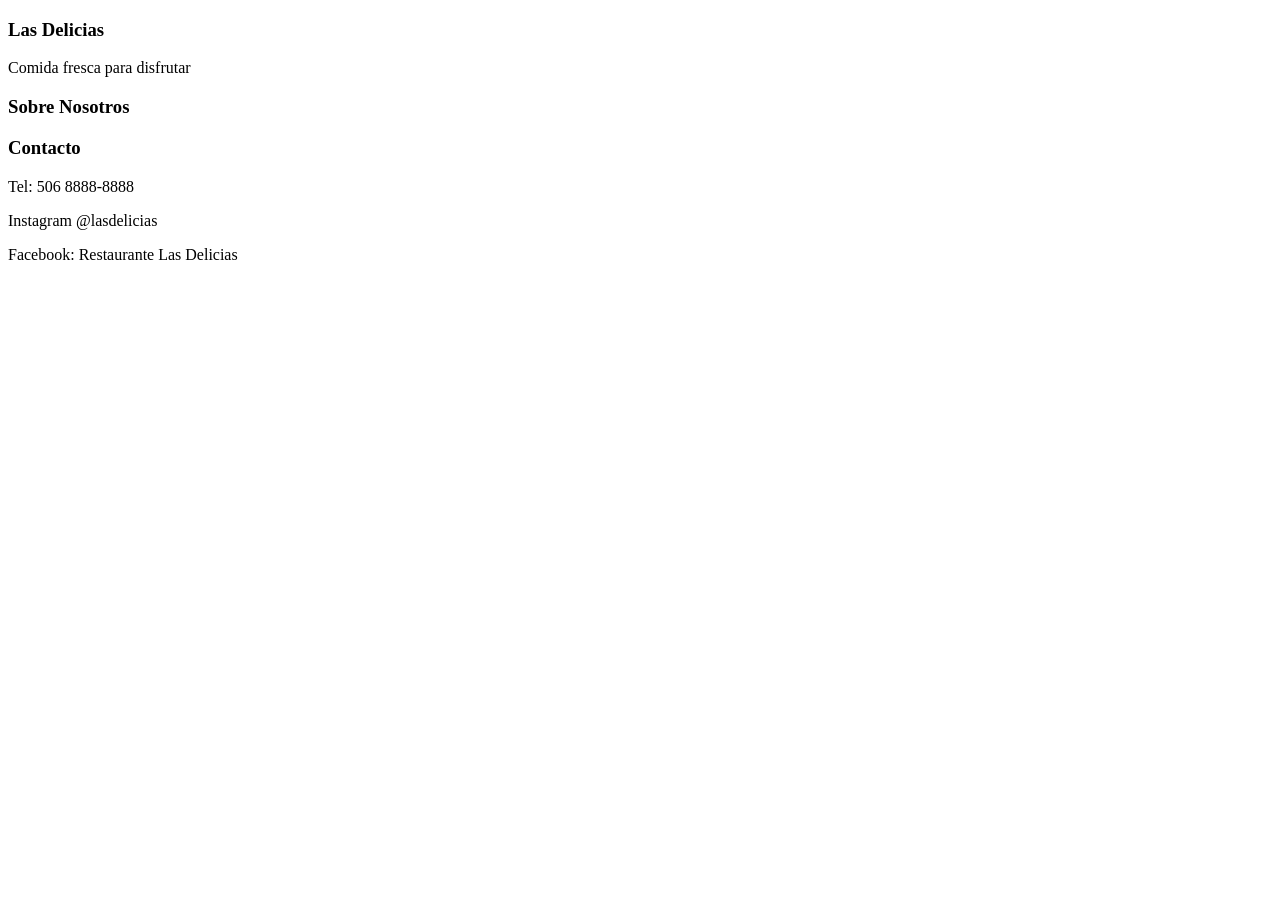
==== pages/aboutus.html @ 54802eeb "Se agregó el footer de la página principal" ====
<!DOCTYPE html>
<html lang="en">
<head>
    <meta charset="UTF-8">
    <meta name="viewport" content="width=device-width, initial-scale=1.0">
    <title>SobreNosotros</title>
</head>
<body>
    
    
    <footer class="footer">

        <div class="footer-section-1">
            <h3>Las Delicias</h3>
            <p>Comida fresca para disfrutar</p>
        </div>

        <div class="footer-section-2">
            <h3>Sobre Nosotros</h3>
            <a href=""></a>
        </div>

        <div class="footer-section-3">
            <h3>Contacto</h3>
            <p>Tel: 506 8888-8888</p>
            <p>Instagram @lasdelicias</p>
            <p>Facebook: Restaurante Las Delicias</p>
        </div>
    </footer>
</body>
</html>
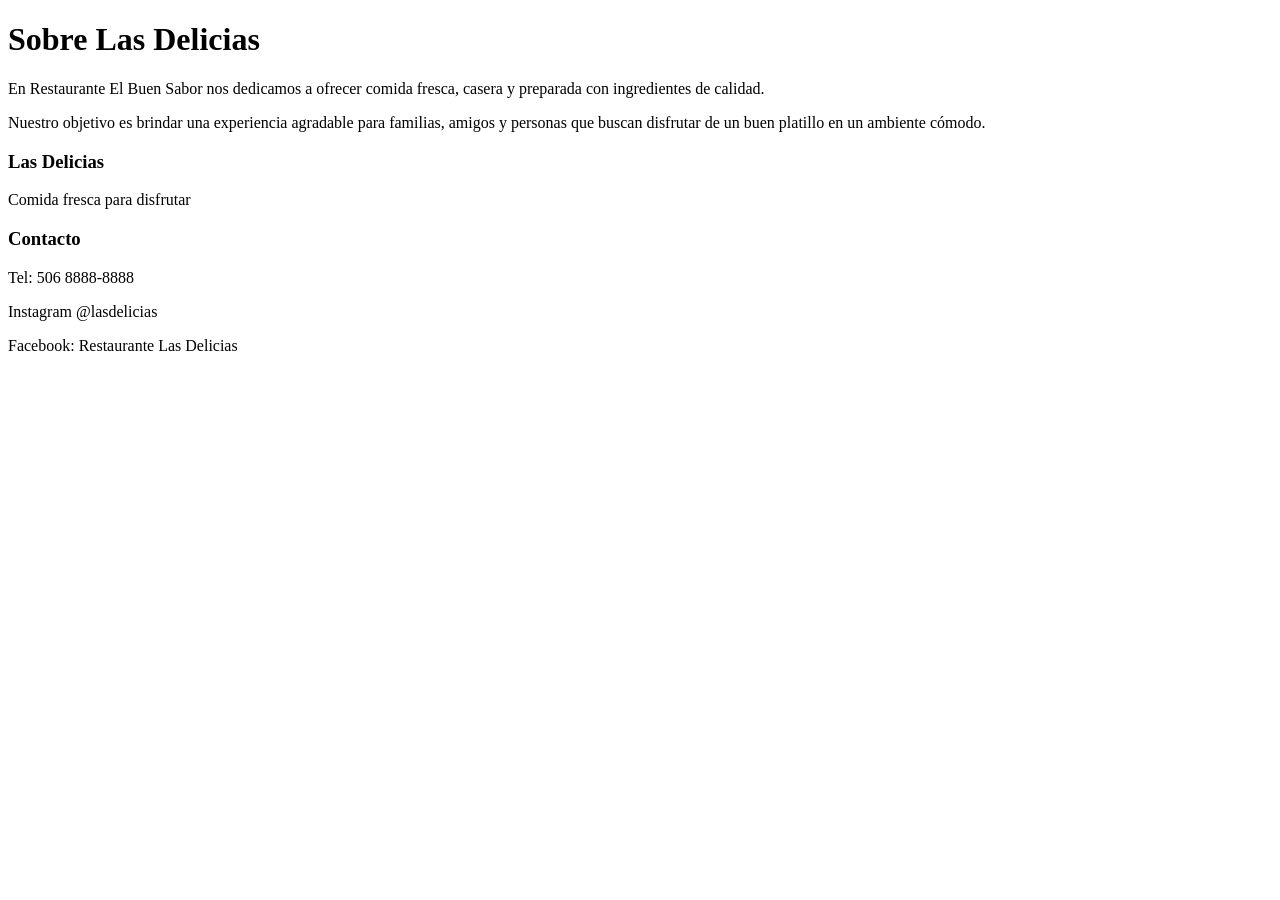
==== commit 069be76b: "Se eliminó una parte del footer que no correspondía" ====
--- a/pages/aboutus.html
+++ b/pages/aboutus.html
@@ -1,31 +1,39 @@
-<!DOCTYPE html>
+<!doctype html>
 <html lang="en">
-<head>
-    <meta charset="UTF-8">
-    <meta name="viewport" content="width=device-width, initial-scale=1.0">
+  <head>
+    <meta charset="UTF-8" />
+    <meta name="viewport" content="width=device-width, initial-scale=1.0" />
     <title>SobreNosotros</title>
-</head>
-<body>
-    
-    
+  </head>
+  <body>
+    <head> </head>
+
+    <div class="">
+      <h1>Sobre Las Delicias</h1>
+
+      <p>
+        En Restaurante El Buen Sabor nos dedicamos a ofrecer comida fresca,
+        casera y preparada con ingredientes de calidad.
+      </p>
+
+       <p>
+        Nuestro objetivo es brindar una experiencia agradable para familias,
+        amigos y personas que buscan disfrutar de un buen platillo en un ambiente cómodo.
+      </p>
+    </div>
+
     <footer class="footer">
+      <div class="footer-section-1">
+        <h3>Las Delicias</h3>
+        <p>Comida fresca para disfrutar</p>
+      </div>
 
-        <div class="footer-section-1">
-            <h3>Las Delicias</h3>
-            <p>Comida fresca para disfrutar</p>
-        </div>
-
-        <div class="footer-section-2">
-            <h3>Sobre Nosotros</h3>
-            <a href=""></a>
-        </div>
-
-        <div class="footer-section-3">
-            <h3>Contacto</h3>
-            <p>Tel: 506 8888-8888</p>
-            <p>Instagram @lasdelicias</p>
-            <p>Facebook: Restaurante Las Delicias</p>
-        </div>
+      <div class="footer-section-3">
+        <h3>Contacto</h3>
+        <p>Tel: 506 8888-8888</p>
+        <p>Instagram @lasdelicias</p>
+        <p>Facebook: Restaurante Las Delicias</p>
+      </div>
     </footer>
-</body>
-</html>+  </body>
+</html>
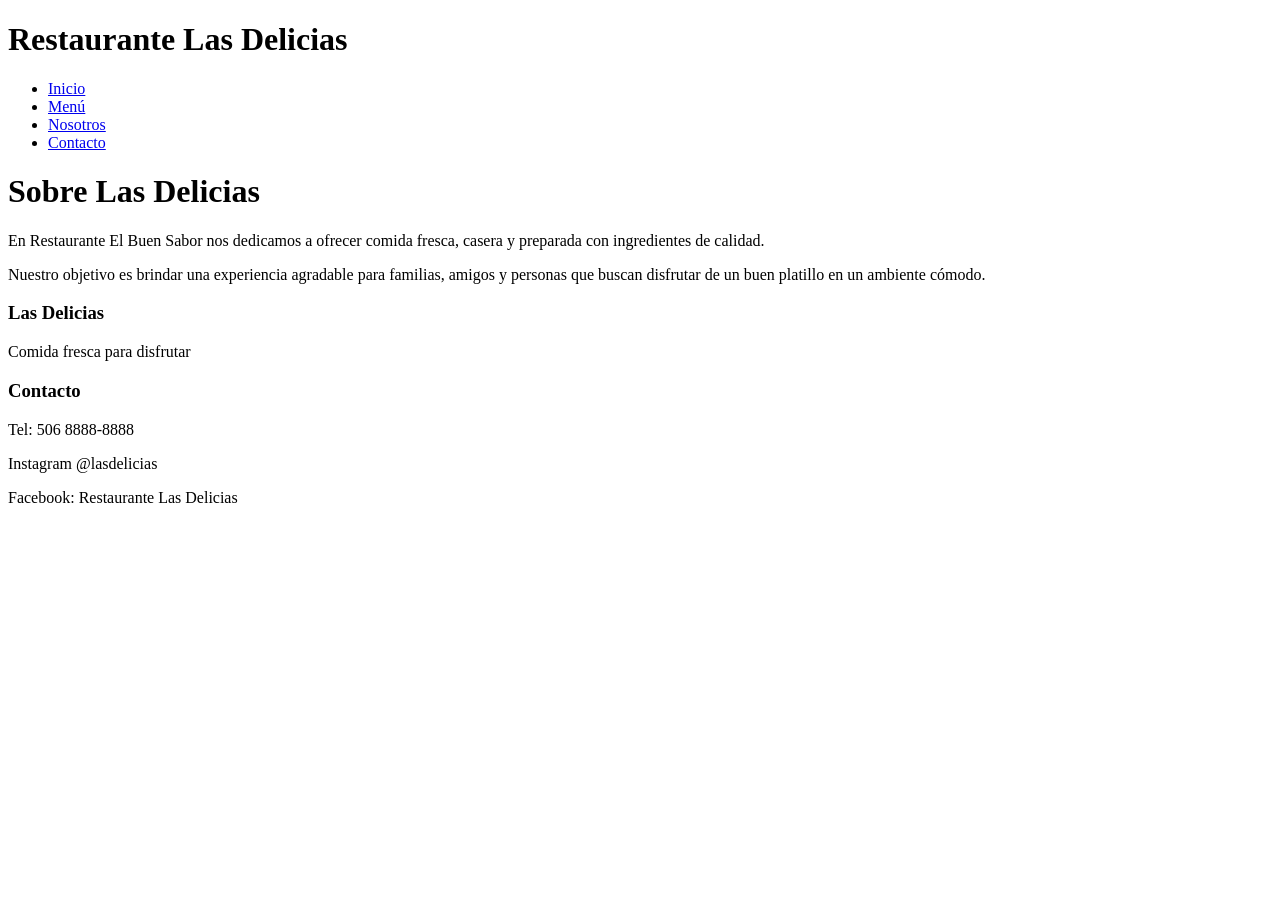
==== commit ddf87d25: "Se agregó el header" ====
--- a/pages/aboutus.html
+++ b/pages/aboutus.html
@@ -6,7 +6,20 @@
     <title>SobreNosotros</title>
   </head>
   <body>
-    <head> </head>
+    <header>
+      <h1>Restaurante Las Delicias</h1>
+      <nav>
+        <ul>
+          <li><a href="index.html">Inicio</a></li>
+
+          <li><a href="#menu">Menú</a></li>
+
+          <li><a href="#nosotros">Nosotros</a></li>
+
+          <li><a href="#contacto">Contacto</a></li>
+        </ul>
+      </nav>
+    </header>
 
     <div class="">
       <h1>Sobre Las Delicias</h1>
@@ -16,9 +29,10 @@
         casera y preparada con ingredientes de calidad.
       </p>
 
-       <p>
+      <p>
         Nuestro objetivo es brindar una experiencia agradable para familias,
-        amigos y personas que buscan disfrutar de un buen platillo en un ambiente cómodo.
+        amigos y personas que buscan disfrutar de un buen platillo en un
+        ambiente cómodo.
       </p>
     </div>
 
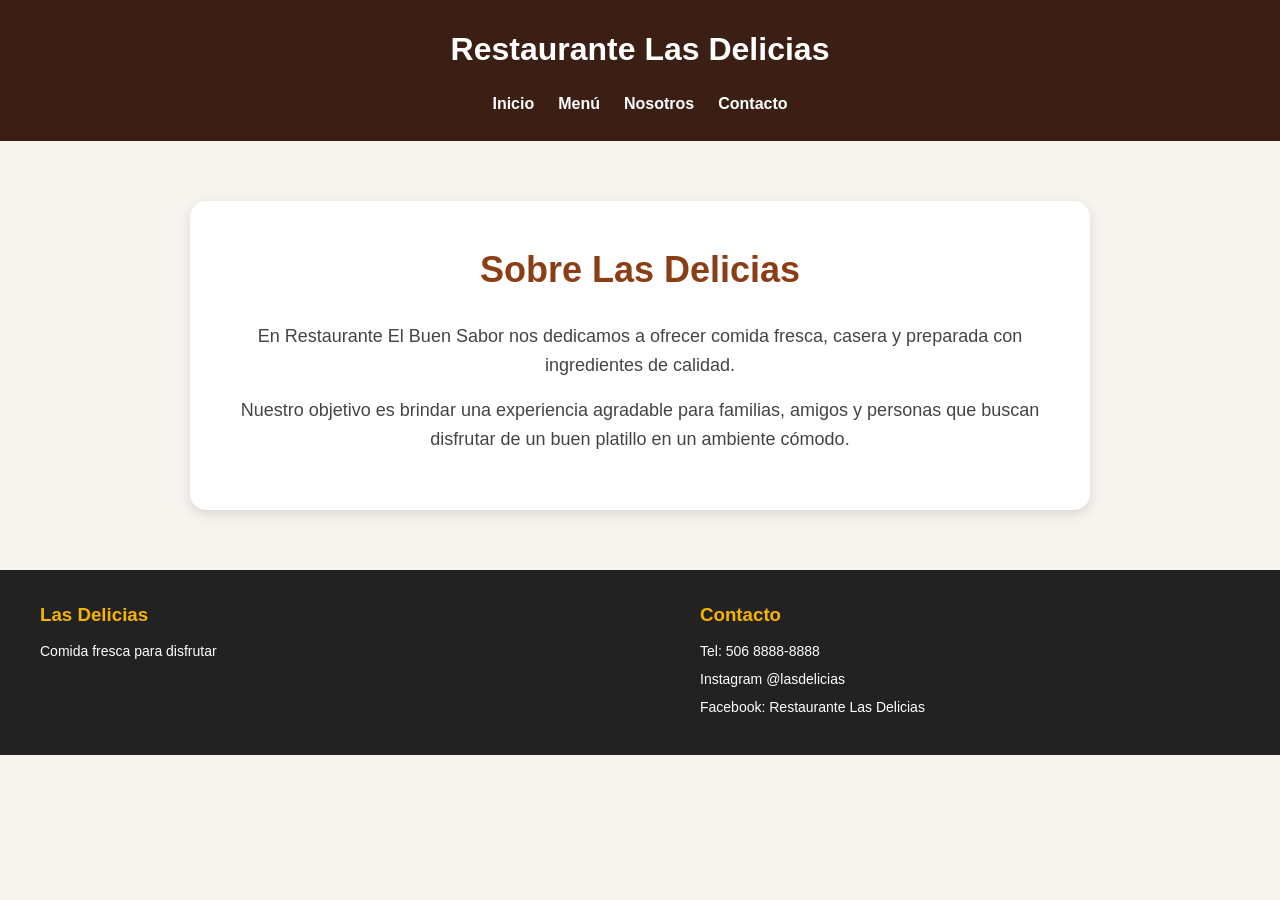
==== commit 03ea0413: "Se agregó estilos a aboutus" ====
--- a/pages/aboutus.html
+++ b/pages/aboutus.html
@@ -4,6 +4,7 @@
     <meta charset="UTF-8" />
     <meta name="viewport" content="width=device-width, initial-scale=1.0" />
     <title>SobreNosotros</title>
+    <link rel="stylesheet" href="/styles/style_aboutus.css" />
   </head>
   <body>
     <header>
@@ -21,22 +22,24 @@
       </nav>
     </header>
 
-    <div class="">
-      <h1>Sobre Las Delicias</h1>
+    <main>
+      <div class="about" id="nosotros">
+        <h1>Sobre Las Delicias</h1>
 
-      <p>
-        En Restaurante El Buen Sabor nos dedicamos a ofrecer comida fresca,
-        casera y preparada con ingredientes de calidad.
-      </p>
+        <p>
+          En Restaurante El Buen Sabor nos dedicamos a ofrecer comida fresca,
+          casera y preparada con ingredientes de calidad.
+        </p>
 
-      <p>
-        Nuestro objetivo es brindar una experiencia agradable para familias,
-        amigos y personas que buscan disfrutar de un buen platillo en un
-        ambiente cómodo.
-      </p>
-    </div>
+        <p>
+          Nuestro objetivo es brindar una experiencia agradable para familias,
+          amigos y personas que buscan disfrutar de un buen platillo en un
+          ambiente cómodo.
+        </p>
+      </div>
+    </main>
 
-    <footer class="footer">
+    <footer class="footer" id="contacto">
       <div class="footer-section-1">
         <h3>Las Delicias</h3>
         <p>Comida fresca para disfrutar</p>
--- a/styles/style_aboutus.css
+++ b/styles/style_aboutus.css
@@ -0,0 +1,88 @@
+* {
+  margin: 0;
+  padding: 0;
+  box-sizing: border-box;
+}
+
+body {
+  font-family: Arial, Helvetica, sans-serif;
+  background-color: #f7f3ee;
+  color: #2b2b2b;
+  line-height: 1.6;
+}
+
+header {
+  background-color: #3b1f14;
+  color: white;
+  padding: 24px 40px;
+  text-align: center;
+}
+
+header h1 {
+  font-size: 32px;
+  margin-bottom: 16px;
+}
+
+nav ul {
+  list-style: none;
+  display: flex;
+  justify-content: center;
+  gap: 24px;
+}
+
+nav a {
+  color: white;
+  text-decoration: none;
+  font-size: 16px;
+  font-weight: bold;
+}
+
+nav a:hover {
+  color: #f4b400;
+}
+
+.about {
+  max-width: 900px;
+  margin: 60px auto;
+  padding: 40px;
+  background-color: white;
+  border-radius: 16px;
+  box-shadow: 0 4px 12px rgba(0, 0, 0, 0.12);
+  text-align: center;
+}
+
+.about h1 {
+  font-size: 36px;
+  color: #8b3e16;
+  margin-bottom: 24px;
+}
+
+.about p {
+  font-size: 18px;
+  color: #444;
+  margin-bottom: 16px;
+}
+
+.footer {
+  background-color: #222;
+  color: white;
+  padding: 30px 40px;
+  display: flex;
+  justify-content: space-between;
+  gap: 20px;
+}
+
+.footer h3 {
+  color: #f4b400;
+  margin-bottom: 10px;
+}
+
+.footer p {
+  font-size: 14px;
+  margin-bottom: 6px;
+}
+
+.footer-section-1,
+.footer-section-3 {
+  width: 45%;
+}
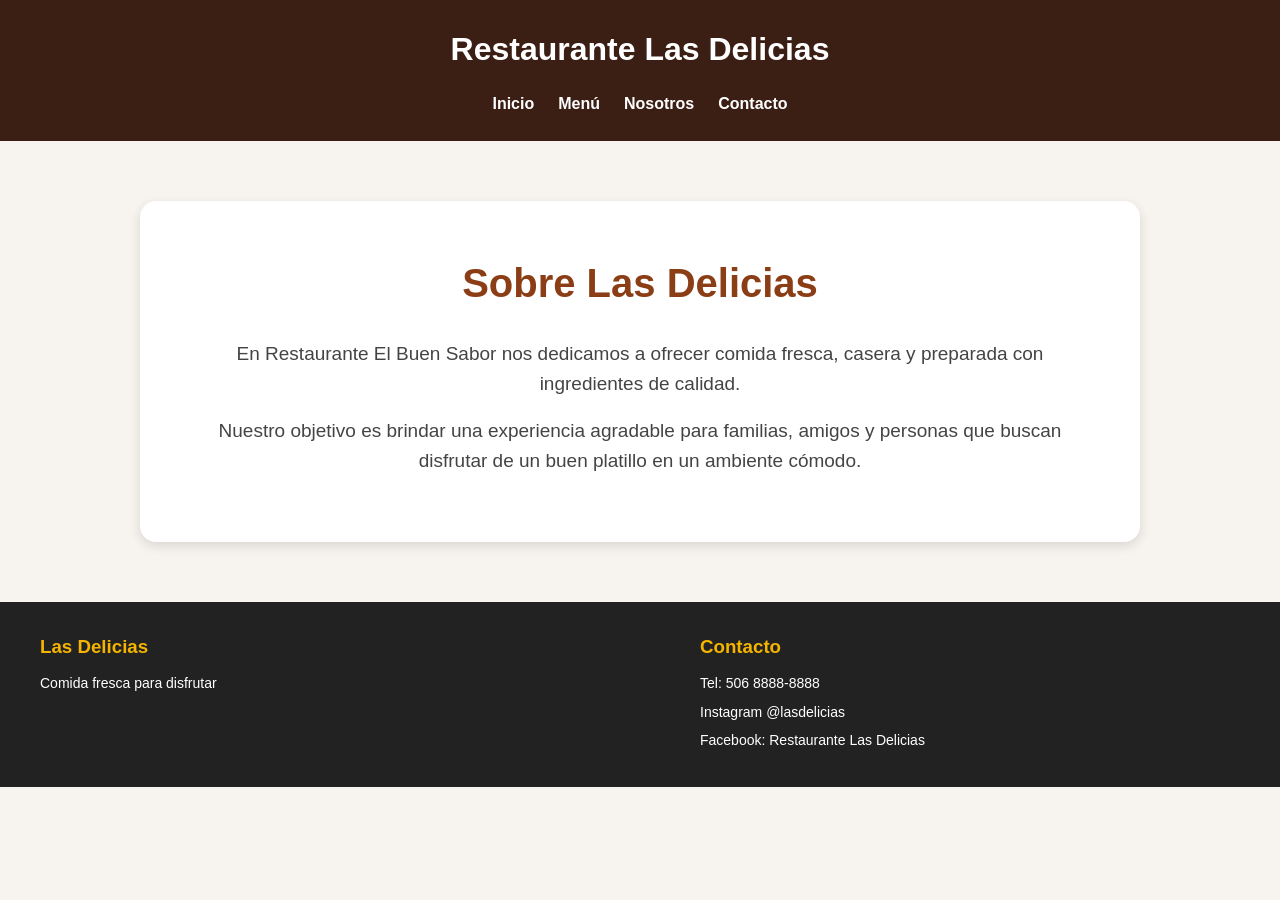
==== commit 0cd4579d: "se corrigió el redirec hacia aboutus" ====
--- a/pages/aboutus.html
+++ b/pages/aboutus.html
@@ -15,7 +15,7 @@
 
           <li><a href="#menu">Menú</a></li>
 
-          <li><a href="#nosotros">Nosotros</a></li>
+          <li><a href="aboutus.html">Nosotros</a></li>
 
           <li><a href="#contacto">Contacto</a></li>
         </ul>
--- a/styles/style_aboutus.css
+++ b/styles/style_aboutus.css
@@ -86,3 +86,100 @@
 .footer-section-3 {
   width: 45%;
 }
+/*DESKTOP*/
+@media (min-width: 1200px) {
+  .about {
+    max-width: 1000px;
+    padding: 50px;
+  }
+
+  .about h1 {
+    font-size: 40px;
+  }
+
+  .about p {
+    font-size: 19px;
+  }
+}
+/*TABLET*/
+@media (max-width: 1024px) {
+  header {
+    padding: 22px 30px;
+  }
+
+  header h1 {
+    font-size: 30px;
+  }
+
+  nav ul {
+    gap: 18px;
+  }
+
+  .about {
+    max-width: 80%;
+    margin: 50px auto;
+    padding: 36px 32px;
+  }
+
+  .about h1 {
+    font-size: 32px;
+  }
+
+  .about p {
+    font-size: 17px;
+  }
+
+  .footer {
+    padding: 28px 30px;
+  }
+}
+
+
+/* CELULAR */
+@media (max-width: 768px) {
+  header {
+    padding: 20px;
+  }
+
+  header h1 {
+    font-size: 26px;
+    margin-bottom: 14px;
+  }
+
+  nav ul {
+    flex-direction: column;
+    gap: 10px;
+  }
+
+  nav a {
+    font-size: 15px;
+  }
+
+  .about {
+    max-width: none;
+    margin: 30px 16px;
+    padding: 28px 20px;
+    border-radius: 12px;
+  }
+
+  .about h1 {
+    font-size: 28px;
+    margin-bottom: 18px;
+  }
+
+  .about p {
+    font-size: 16px;
+  }
+
+  .footer {
+    flex-direction: column;
+    text-align: center;
+    padding: 26px 20px;
+  }
+
+  .footer-section-1,
+  .footer-section-3 {
+    width: 100%;
+  }
+}
+
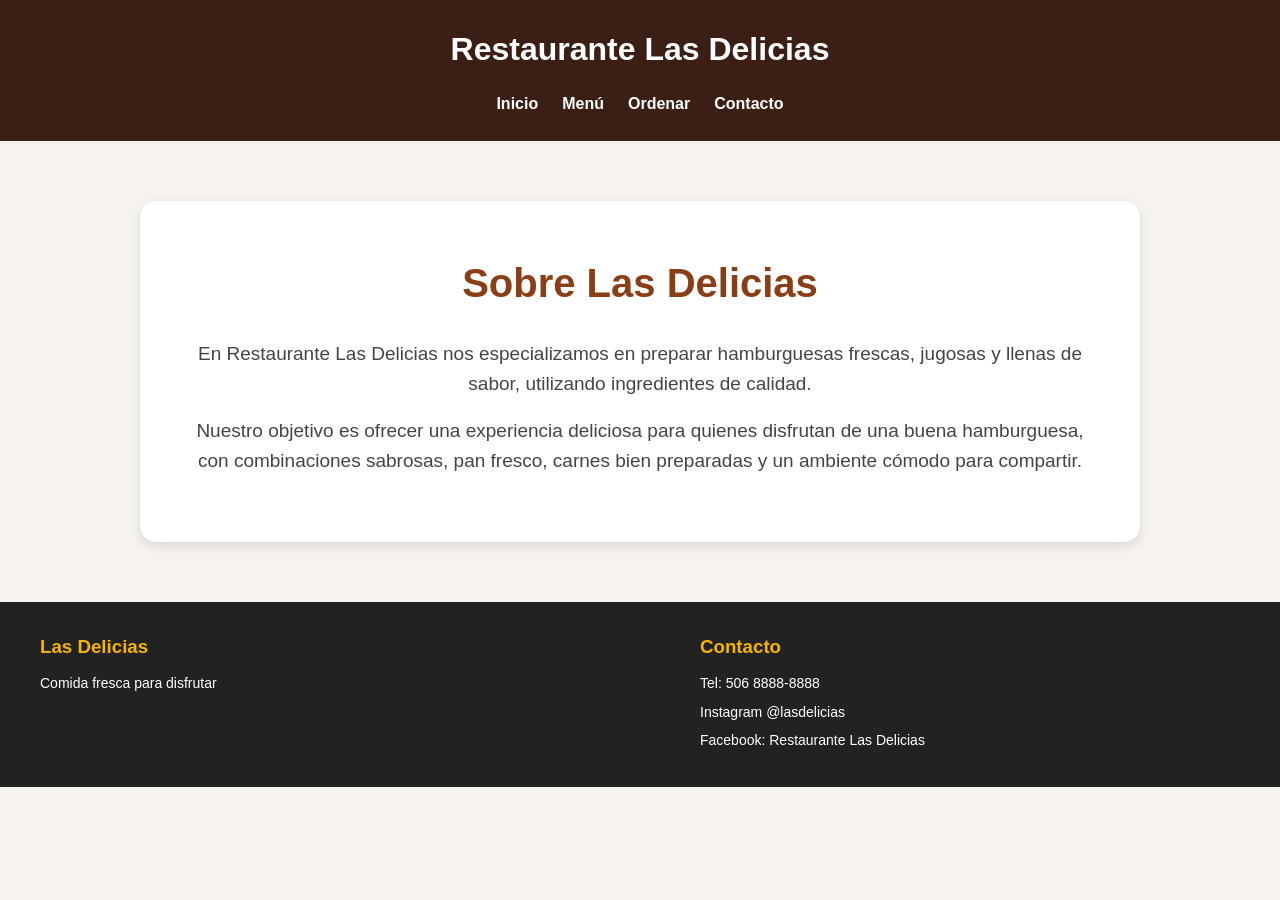
==== commit ba8d345f: "Se agrego la redireccion a ordenar. Se cambio el texto que se mostraba" ====
--- a/pages/aboutus.html
+++ b/pages/aboutus.html
@@ -15,7 +15,7 @@
 
           <li><a href="#menu">Menú</a></li>
 
-          <li><a href="aboutus.html">Nosotros</a></li>
+          <li><a href="ordenar.html">Ordenar</a></li>
 
           <li><a href="#contacto">Contacto</a></li>
         </ul>
@@ -27,14 +27,15 @@
         <h1>Sobre Las Delicias</h1>
 
         <p>
-          En Restaurante El Buen Sabor nos dedicamos a ofrecer comida fresca,
-          casera y preparada con ingredientes de calidad.
+          En Restaurante Las Delicias nos especializamos en preparar
+          hamburguesas frescas, jugosas y llenas de sabor, utilizando
+          ingredientes de calidad.
         </p>
 
         <p>
-          Nuestro objetivo es brindar una experiencia agradable para familias,
-          amigos y personas que buscan disfrutar de un buen platillo en un
-          ambiente cómodo.
+          Nuestro objetivo es ofrecer una experiencia deliciosa para quienes
+          disfrutan de una buena hamburguesa, con combinaciones sabrosas, pan
+          fresco, carnes bien preparadas y un ambiente cómodo para compartir.
         </p>
       </div>
     </main>
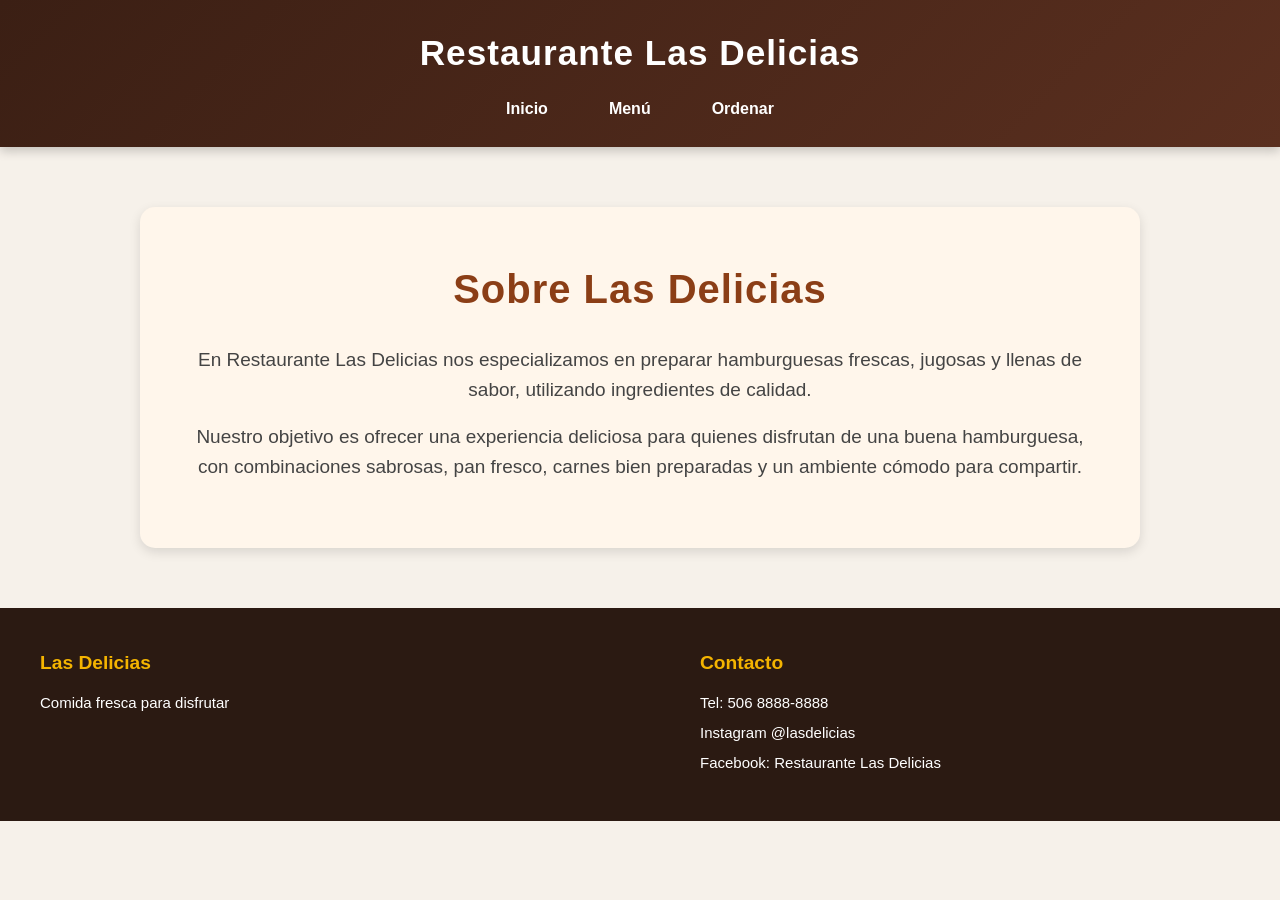
==== commit 308204bf: "Cambio de estilo y se elimino elemento innecesario" ====
--- a/pages/aboutus.html
+++ b/pages/aboutus.html
@@ -11,13 +11,12 @@
       <h1>Restaurante Las Delicias</h1>
       <nav>
         <ul>
-          <li><a href="index.html">Inicio</a></li>
+          <li><a href="inicio.html">Inicio</a></li>
 
-          <li><a href="#menu">Menú</a></li>
+          <li><a href="menu.html">Menú</a></li>
 
           <li><a href="ordenar.html">Ordenar</a></li>
 
-          <li><a href="#contacto">Contacto</a></li>
         </ul>
       </nav>
     </header>
--- a/styles/style_aboutus.css
+++ b/styles/style_aboutus.css
@@ -6,47 +6,52 @@
 
 body {
   font-family: Arial, Helvetica, sans-serif;
-  background-color: #f7f3ee;
+  background: #f6f1ea;
   color: #2b2b2b;
   line-height: 1.6;
 }
 
 header {
-  background-color: #3b1f14;
-  color: white;
-  padding: 24px 40px;
+  background: linear-gradient(135deg, #3b1f14, #5a2f1f);
+  color: white;
+  padding: 25px 40px;
+  box-shadow: 0 4px 10px rgba(0, 0, 0, 0.2);
+}
+
+header h1 {
   text-align: center;
-}
-
-header h1 {
-  font-size: 32px;
-  margin-bottom: 16px;
+  font-size: 2.2rem;
+  margin-bottom: 15px;
+  letter-spacing: 1px;
 }
 
 nav ul {
   list-style: none;
   display: flex;
   justify-content: center;
-  gap: 24px;
+  gap: 25px;
 }
 
 nav a {
   color: white;
   text-decoration: none;
-  font-size: 16px;
   font-weight: bold;
+  padding: 10px 18px;
+  border-radius: 10px;
+  transition: 0.2s ease;
 }
 
 nav a:hover {
-  color: #f4b400;
+  background-color: #f4b400;
+  color: #3b1f14;
 }
 
 .about {
   max-width: 900px;
   margin: 60px auto;
-  padding: 40px;
-  background-color: white;
-  border-radius: 16px;
+  padding: 45px 40px;
+  background-color: rgb(255, 246, 235);
+  border-radius: 15px;
   box-shadow: 0 4px 12px rgba(0, 0, 0, 0.12);
   text-align: center;
 }
@@ -55,6 +60,7 @@
   font-size: 36px;
   color: #8b3e16;
   margin-bottom: 24px;
+  letter-spacing: 1px;
 }
 
 .about p {
@@ -64,29 +70,43 @@
 }
 
 .footer {
-  background-color: #222;
-  color: white;
-  padding: 30px 40px;
+  background-color: #2b1a12;
+  color: white;
+  padding: 40px;
   display: flex;
   justify-content: space-between;
-  gap: 20px;
+  gap: 30px;
+  margin-top: 50px;
+  flex-wrap: wrap;
 }
 
 .footer h3 {
   color: #f4b400;
-  margin-bottom: 10px;
+  margin-bottom: 12px;
+  font-size: 1.2rem;
 }
 
 .footer p {
-  font-size: 14px;
+  font-size: 15px;
   margin-bottom: 6px;
+}
+
+.footer a {
+  text-decoration: none;
+  color: white;
+  transition: 0.3s;
+}
+
+.footer a:hover {
+  color: #f4b400;
 }
 
 .footer-section-1,
 .footer-section-3 {
   width: 45%;
 }
-/*DESKTOP*/
+
+/* DESKTOP */
 @media (min-width: 1200px) {
   .about {
     max-width: 1000px;
@@ -101,14 +121,15 @@
     font-size: 19px;
   }
 }
-/*TABLET*/
+
+/* TABLET */
 @media (max-width: 1024px) {
   header {
     padding: 22px 30px;
   }
 
   header h1 {
-    font-size: 30px;
+    font-size: 2rem;
   }
 
   nav ul {
@@ -116,9 +137,9 @@
   }
 
   .about {
-    max-width: 80%;
+    max-width: 85%;
     margin: 50px auto;
-    padding: 36px 32px;
+    padding: 38px 32px;
   }
 
   .about h1 {
@@ -130,10 +151,9 @@
   }
 
   .footer {
-    padding: 28px 30px;
-  }
-}
-
+    padding: 35px 30px;
+  }
+}
 
 /* CELULAR */
 @media (max-width: 768px) {
@@ -142,24 +162,26 @@
   }
 
   header h1 {
-    font-size: 26px;
-    margin-bottom: 14px;
+    font-size: 1.8rem;
+    margin-bottom: 15px;
   }
 
   nav ul {
     flex-direction: column;
+    align-items: center;
     gap: 10px;
   }
 
   nav a {
     font-size: 15px;
+    padding: 9px 16px;
   }
 
   .about {
     max-width: none;
     margin: 30px 16px;
-    padding: 28px 20px;
-    border-radius: 12px;
+    padding: 30px 20px;
+    border-radius: 15px;
   }
 
   .about h1 {
@@ -174,12 +196,12 @@
   .footer {
     flex-direction: column;
     text-align: center;
-    padding: 26px 20px;
+    padding: 30px 20px;
+    margin-top: 0;
   }
 
   .footer-section-1,
   .footer-section-3 {
     width: 100%;
   }
-}
-
+}
